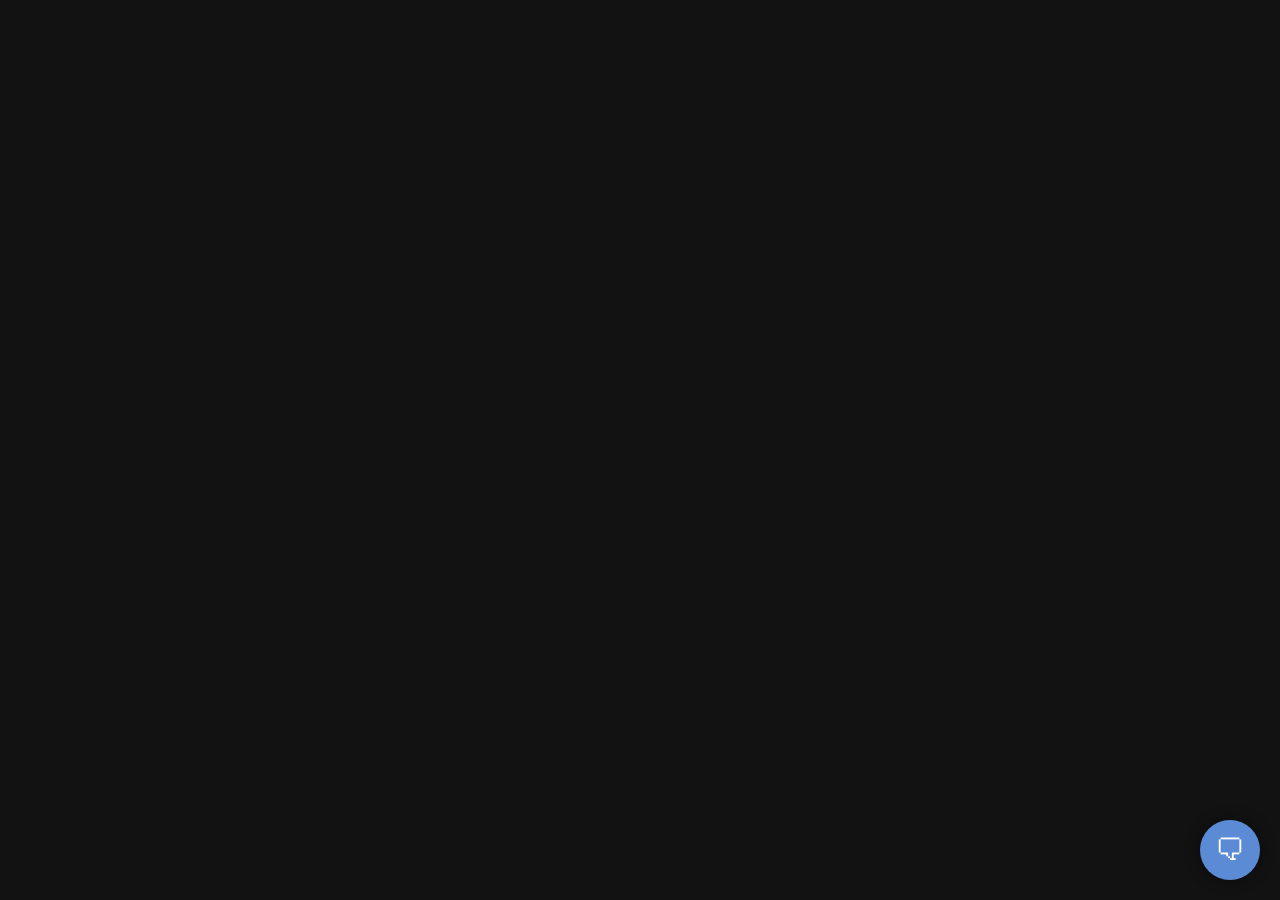
==== Chat-Bot/index.html @ 2dc909f9 ":<" ====
<!DOCTYPE html>
<html lang="en">
<head>
  <meta charset="UTF-8">
  <meta name="viewport" content="width=device-width, initial-scale=1.0">
  <title>Chat Bot</title>
  <link rel="stylesheet" href="style.css">
</head>
<body>
  <div id="chatbot-icon">🗨</div>

  <div id="chatbot-container" class="hidden">
    <div id="chatbot-header">
      <span>ChatBot</span>
      <button id="close-btn">&times;</button>    
    </div>

    <div id="chatbot-body">
      <div id="chatbot-messages"></div>
    </div>

    <div id="chatbot-input-container">
      <input type="text" id="chatbot-input" placeholder="What's on your mind ?">
      <button id="send-btn">Send</button>
    </div>

  </div>
  <script src="Temp.js"></script>
</body>
</html>
---- Chat-Bot/style.css ----
body {
  font-family: Arial, sans-serif;
  background-color: #121212;
  margin: 0;
  padding: 0;
  color: #fff;
}

#chatbot-icon {
  position: fixed;
  bottom: 20px;
  right: 20px;
  width: 60px;
  height: 60px;
  background-color: #5c8bd5;
  color: white;
  font-size: 30px;
  display: flex;
  justify-content: center;
  align-items: center;
  border-radius: 50%;
  box-shadow: 0 0 15px rgba(0, 0, 0, 0.4);
  cursor: pointer;
  transition: transform 0.2s, background-color 0.2s;
}

#chatbot-icon:hover {
  background-color: #6cb7ec;
  transform: scale(1.1);
}

#chatbot-container {
  position: fixed;
  bottom: 80px;
  right: 20px;
  width: 350px;
  height: 450px;
  background-color: #1f1f1f;
  border-radius: 15px;
  box-shadow: 0 0 20px rgba(0, 0, 0, 0.6);
  display: flex;
  flex-direction: column;
  overflow: hidden;
}

.hidden {
  display: none !important;
}

#chatbot-header {
  background-color: #97a6e3;
  color: white;
  padding: 15px;
  border-top-left-radius: 15px;
  border-top-right-radius: 15px;
  display: flex;
  justify-content: space-between;
  align-items: center;
  font-size: 18px;
}

#close-btn {
  background: none;
  border: none;
  color: white;
  font-size: 20px;
  cursor: pointer;
}

#chatbot-body {
  flex: 1;
  padding: 10px;
  overflow-y: auto;
}

#chatbot-messages {
  display: flex;
  flex-direction: column;
}

.message {
  margin-bottom: 15px;
  padding: 12px;
  border-radius: 8px;
  max-width: 85%;
}

.message.user {
  background-color: #2a668d;
  color: white;
  align-self: flex-end;
}

.message.bot {
  background-color: #333;
  color: white;
  align-self: flex-start;
}

#chatbot-input-container {
  display: flex;
  padding: 10px;
  border-top: 1px solid #444;
  background-color: #2c2c2c;
}

#chatbot-input {
  flex: 1;
  padding: 10px;
  border: 1px solid #444;
  border-radius: 10px;
  background-color: #333;
  color: white;
}

#send-btn {
  margin-left: 10px;
  padding: 10px 15px;
  background-color: #294787;
  color: white;
  border: none;
  border-radius: 8px;
  cursor: pointer;
  font-size: 16px;
}

#send-btn:hover {
  background-color: #576dcc;
}


.typing {
  display: flex;
  gap: 5px;
  align-items: center;
}

.typing span {
  width: 8px;
  height: 8px;
  background-color: #bbb;
  border-radius: 50%;
  display: inline-block;
  animation: bounce 1.2s infinite ease-in-out;
}

.typing span:nth-child(2) {
  animation-delay: 0.2s;
}

.typing span:nth-child(3) {
  animation-delay: 0.4s;
}

@keyframes bounce {
  0%, 80%, 100% {
    transform: scale(0);
    opacity: 0.3;
  }
  40% {
    transform: scale(1);
    opacity: 1;
  }
}
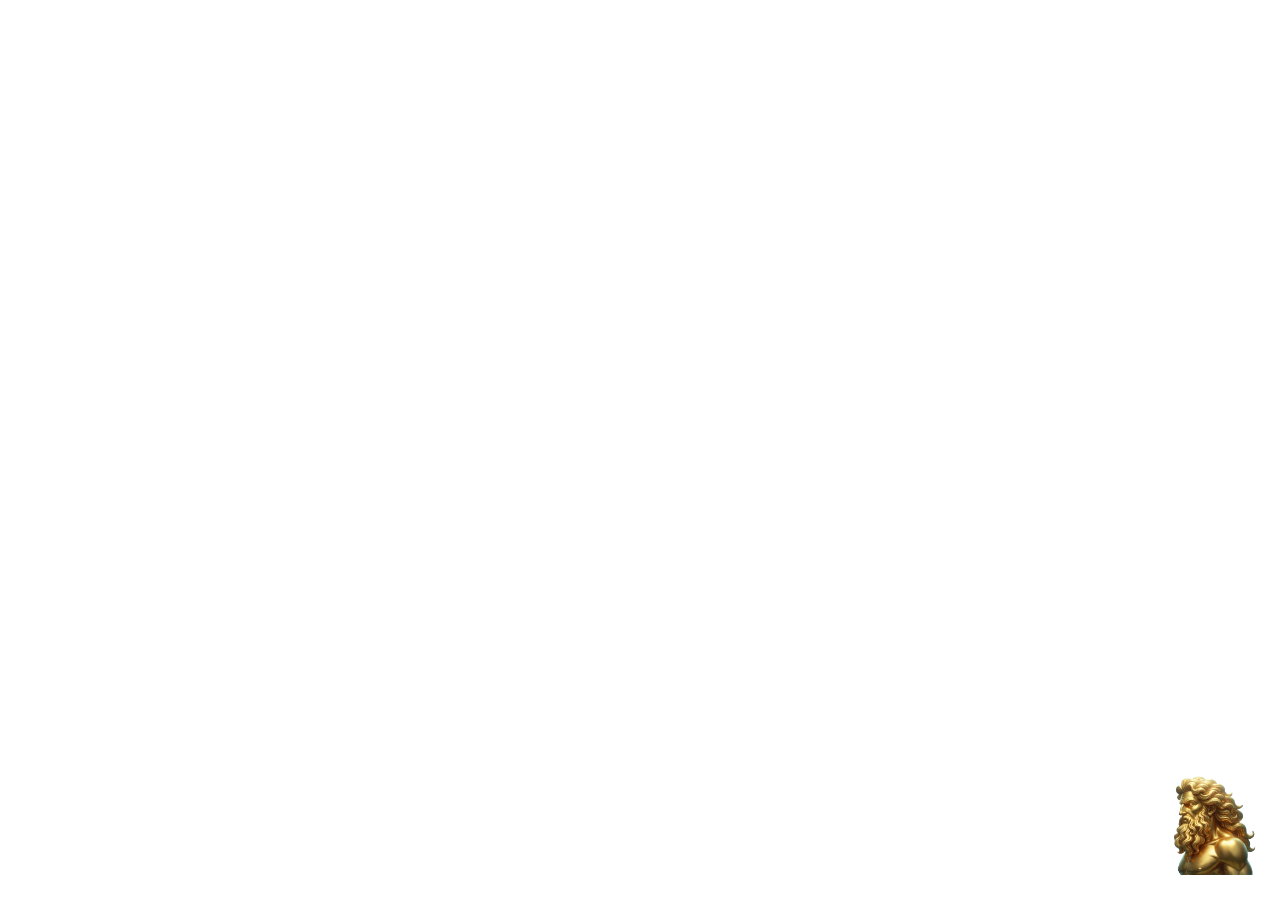
==== commit c2ce5398: "Still editing the chatbot UI :<" ====
--- a/Chat-Bot/index.html
+++ b/Chat-Bot/index.html
@@ -1,30 +1,39 @@
 <!DOCTYPE html>
 <html lang="en">
+
 <head>
   <meta charset="UTF-8">
   <meta name="viewport" content="width=device-width, initial-scale=1.0">
   <title>Chat Bot</title>
   <link rel="stylesheet" href="style.css">
 </head>
+
 <body>
-  <div id="chatbot-icon">🗨</div>
+  <div id="chatbot-icon">
+    <img src="media/atlantis1.png" alt="bot">
+  </div>
 
-  <div id="chatbot-container" class="hidden">
+  <div id="chatbot-container">
     <div id="chatbot-header">
-      <span>ChatBot</span>
-      <button id="close-btn">&times;</button>    
+      <span>Plato</span>
+      <button id="close-btn">
+        <img src="media/close.png" alt="send">
+      </button>
     </div>
 
-    <div id="chatbot-body">
+    <div id="chatbot-body" id="chat-bg">
       <div id="chatbot-messages"></div>
     </div>
 
     <div id="chatbot-input-container">
-      <input type="text" id="chatbot-input" placeholder="What's on your mind ?">
-      <button id="send-btn">Send</button>
+      <input type="text" id="chatbot-input" placeholder="Chat With Plato">
+      <button id="send-btn">
+        <img src="media/send.png" alt="send">
+      </button>
     </div>
 
   </div>
-  <script src="Temp.js"></script>
+  <script src="chatbot.js"></script>
 </body>
+
 </html>
--- a/Chat-Bot/style.css
+++ b/Chat-Bot/style.css
@@ -1,88 +1,121 @@
 body {
-  font-family: Arial, sans-serif;
-  background-color: #121212;
+  font-family: "Cormorant Garamond", serif;
   margin: 0;
   padding: 0;
   color: #fff;
 }
 
+
 #chatbot-icon {
+  width: 110px;
+  height: 110px;
   position: fixed;
   bottom: 20px;
-  right: 20px;
-  width: 60px;
-  height: 60px;
-  background-color: #5c8bd5;
-  color: white;
-  font-size: 30px;
+  right: 11px;
   display: flex;
   justify-content: center;
+  border-radius: 15%;
   align-items: center;
-  border-radius: 50%;
-  box-shadow: 0 0 15px rgba(0, 0, 0, 0.4);
+
   cursor: pointer;
-  transition: transform 0.2s, background-color 0.2s;
-}
-
-#chatbot-icon:hover {
-  background-color: #6cb7ec;
-  transform: scale(1.1);
-}
+  overflow: hidden;
+  transition: all 0.3s ease;
+  animation: float 2s infinite ease-in-out;
+}
+
+#chatbot-icon.hide {
+  opacity: 0;
+  transform: scale(0.4);
+  transition: all 0.3s ease;
+}
+
+#chatbot-icon img {
+  width: 90%;
+  height: 90%;
+  object-fit: contain;
+  filter: drop-shadow(0 0 5px rgba(255, 255, 255, 0.8));
+}
+
 
 #chatbot-container {
   position: fixed;
-  bottom: 80px;
-  right: 20px;
-  width: 350px;
-  height: 450px;
-  background-color: #1f1f1f;
-  border-radius: 15px;
-  box-shadow: 0 0 20px rgba(0, 0, 0, 0.6);
+  bottom: 40px;
+  right: 30px;
+  width: 360px;
+  height: 460px;
+  border-radius: 18px;
+  box-shadow: 0 10px 40px rgba(0,0,0,0.6);
+  background: url("media/background.png") center/cover no-repeat;
   display: flex;
   flex-direction: column;
   overflow: hidden;
-}
-
-.hidden {
-  display: none !important;
-}
+  opacity: 0;
+  transform: scale(0.3) translateY(80px);
+  transform-origin: bottom right;
+  pointer-events: none;
+  transition: all 0.35s cubic-bezier(0.22, 1, 0.36, 1);
+}
+
+#chatbot-container.active {
+  opacity: 1;
+  transform: scale(1) translateY(0);
+  pointer-events: auto;
+}
+
 
 #chatbot-header {
-  background-color: #97a6e3;
-  color: white;
-  padding: 15px;
-  border-top-left-radius: 15px;
-  border-top-right-radius: 15px;
+  background: linear-gradient(90deg, #0b2942, #263d55);
+  color: white;
+  padding: 10px 12px;
+  font-size: 17px;
+  font-weight: 600;
+  font-family: "Cinzel", serif;
   display: flex;
   justify-content: space-between;
   align-items: center;
-  font-size: 18px;
 }
 
 #close-btn {
   background: none;
   border: none;
-  color: white;
   font-size: 20px;
   cursor: pointer;
 }
 
+#close-btn img {
+  margin-top: 5px;
+  width: 22px;
+  height: 22px;
+  object-fit: contain;
+}
+
+
 #chatbot-body {
+  position: relative;
   flex: 1;
   padding: 10px;
   overflow-y: auto;
 }
 
+#chat-bg {
+  position: absolute;
+  inset: 0;
+  background: url("media/background.png") center/cover no-repeat;
+  pointer-events: none;
+}
+
 #chatbot-messages {
   display: flex;
   flex-direction: column;
 }
 
 .message {
-  margin-bottom: 15px;
-  padding: 12px;
-  border-radius: 8px;
-  max-width: 85%;
+  margin-bottom: 10px;
+  padding: 10px 12px;
+  border-radius: 12px;
+  max-width: 80%;
+  font-size: 13px;
+  line-height: 1.4;
 }
 
 .message.user {
@@ -99,35 +132,48 @@
 
 #chatbot-input-container {
   display: flex;
-  padding: 10px;
-  border-top: 1px solid #444;
-  background-color: #2c2c2c;
-}
+  padding: 6px;
+  gap: 6px;
+  border-top: 1px solid #333;
+  background-color: #1a2f42;
+}
+
 
 #chatbot-input {
   flex: 1;
-  padding: 10px;
-  border: 1px solid #444;
+  padding: 0px 10px;
+  font-size: 13px;
+
   border-radius: 10px;
-  background-color: #333;
+  background-color: #041323;
+  border: none;
   color: white;
 }
 
 #send-btn {
   margin-left: 10px;
   padding: 10px 15px;
-  background-color: #294787;
-  color: white;
   border: none;
   border-radius: 8px;
   cursor: pointer;
   font-size: 16px;
-}
-
-#send-btn:hover {
-  background-color: #576dcc;
-}
-
+  background: transparent;
+}
+
+#send-btn img {
+  width: 40px;
+  height: 40px;
+  object-fit: contain;
+  transition: transform 0.2s ease;
+}
+
+#send-btn:disabled img {
+  opacity: 0.4;
+}
+
+#send-btn:disabled {
+  opacity: 0.5;
+}
 
 .typing {
   display: flex;
@@ -163,3 +209,7 @@
   }
 }
 
+@keyframes float {
+  0%,100% { transform: translateY(0); }
+  50% { transform: translateY(-6px); }
+}
